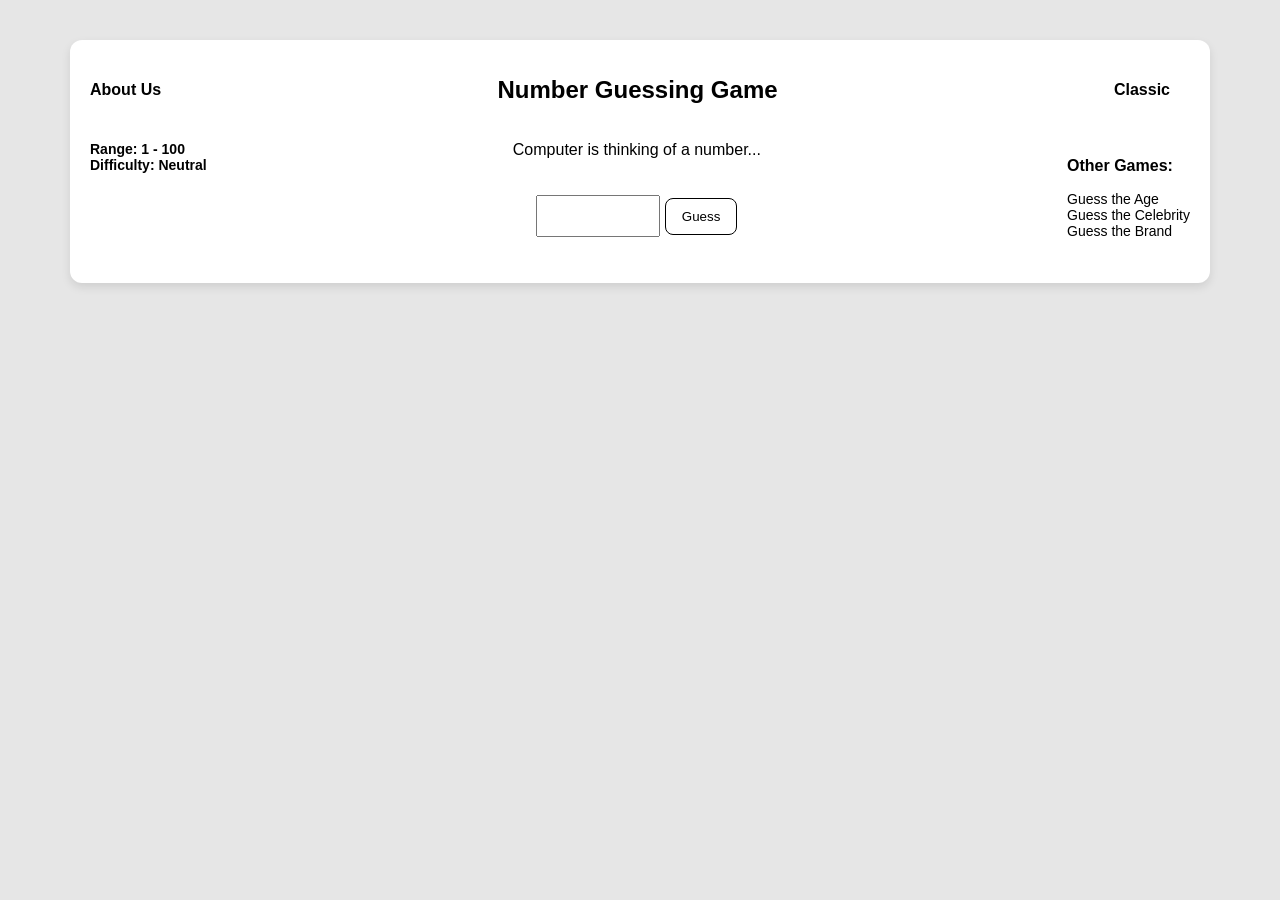
==== classic_guess.html @ b399b343 "Add files via upload" ====
<!DOCTYPE html>
<html lang="en">
<head>
    <meta charset="UTF-8">
    <meta name="viewport" content="width=device-width,initial-scale=1.0">
    <meta http-equiv="X-UA-Compatible" content="IE=edge">
    <meta name="description" content="A new web page">
    <meta name="robots" content="index, follow">
    <link rel="stylesheet" href="style.css">
    <title>Numbet Guessing Game</title>
</head>
<body>
  
  <div id="container">
    <div id="top">
      
      <div id="about">
        <h4>About Us</h4>
      </div>
      
      <div id="text">
        <h2>Number Guessing Game</h2>
      </div>
      
      <div id="options">
        <ul>
          <li><b>Classic</b></li>
          <li><a href="challenge.html"></a></li>
          <li><a href="multiplayer.html"></a></li>
        </ul>
      </div>
      
    </div>
    
    
    <div id="selection">
      
      <div id="range">
        <b id="rangeText"></b><br>
        <b id="difficultyText"></b>
      </div>
      
      <div id="guess">
        <center>Computer is thinking of a number...</center><br><br>
      
      <center>
        <input type="number" id="guessInput">
        <button id="guessBtn">Guess</button>
        <p id="message"></p>
        <p id="attempts"></p>
      </center>
      
      <button id="playAgainBtn" style="display:none;">Play Again</button>
<a href="index.html" id="returnBtn" style="display:none;">Return</a>
    </div>
      
      
      <div id="extra">
        <p><b>Other Games:</b></p>
        <ul>
          <li>Guess the Age</li>
          <li>Guess the Celebrity</li>
          <li>Guess the Brand</li>
        </ul>
      </div>
      
    </div>
    
    
  </div>


<script src="script.js"></script>
</body>
</html>
---- style.css ----
body {
  margin: 0;
  font-family: Arial, sans-serif;
  background-color: #e6e6e6;
  display: flex;
  justify-content: center;
}

/* Main container */
#container {
  width: 1100px;
  margin-top: 40px;
  background: white;
  padding: 20px;
  border-radius: 12px;
  box-shadow: 0 4px 10px rgba(0,0,0,0.1);
}

/* Top bar */
#top {
  display: flex;
  justify-content: space-between;
  align-items: center;
  margin-bottom: 20px;
}

#text h2 {
  margin: 0;
}

/* Navigation */
#options ul {
  list-style: none;
  display: flex;
  gap: 10px;
  padding: 0;
}

#options a {
  text-decoration: none;
  color: black;
}

/* Game area */
#selection {
  display: flex;
  justify-content: space-between;
  gap: 20px;
}

/* Range info */
#range {
  font-size: 14px;
}

/* Guess box */
#guess {
  text-align: center;
  flex: 1;
}

/* Input */
#guessInput {
  width: 100px;
  padding: 10px;
  font-size: 16px;
  text-align: center;
  margin-bottom: 10px;
}

/* Buttons */
button, .btn {
  padding: 10px 16px;
  border: 1px solid black;
  background: transparent;
  border-radius: 8px;
  cursor: pointer;
}

button:hover, .btn:hover {
  background-color: #f2f2f2;
}

/* Messages */
#message {
  font-weight: bold;
  margin-top: 10px;
}

#attempts {
  font-size: 14px;
  color: #555;
}

/* Extra section */
#extra ul {
  list-style: none;
  padding: 0;
  font-size: 14px;
}
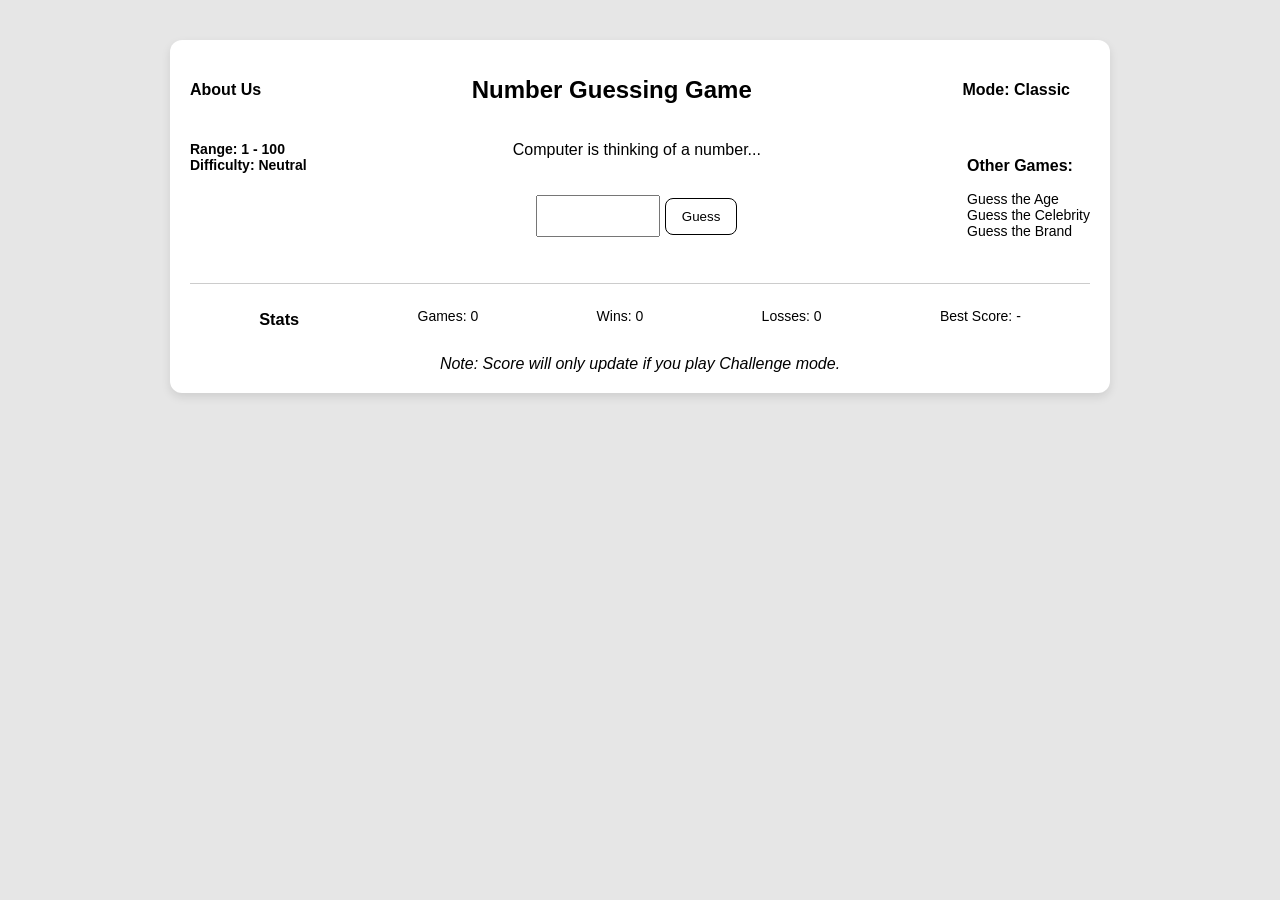
==== commit 66b0e831: "Add files via upload" ====
--- a/classic_guess.html
+++ b/classic_guess.html
@@ -24,7 +24,7 @@
       
       <div id="options">
         <ul>
-          <li><b>Classic</b></li>
+          <li><b id="modeText"></b></li>
           <li><a href="challenge.html"></a></li>
           <li><a href="multiplayer.html"></a></li>
         </ul>
@@ -67,6 +67,19 @@
     </div>
     
     
+    
+    <div id="stats">
+  <h3>Stats</h3>
+  <p>Games: <span id="gamesPlayed">0</span></p>
+  <p>Wins: <span id="wins">0</span></p>
+  <p>Losses: <span id="losses">0</span></p>
+  <p>Best Score: <span id="bestScore">-</span></p>
+</div>
+
+
+<center><i>Note: Score will only update if you play Challenge mode.</i></center>
+    
+    
   </div>
 
 
--- a/style.css
+++ b/style.css
@@ -9,7 +9,8 @@
 
 /* Main container */
 #container {
-  width: 1100px;
+  width: 90%;
+  max-width: 900px;
   margin-top: 40px;
   background: white;
   padding: 20px;
@@ -40,6 +41,15 @@
 #options a {
   text-decoration: none;
   color: black;
+}
+
+#options li {
+  cursor: pointer;
+}
+
+#options .active {
+  font-weight: bold;
+  border-bottom: 2px solid black;
 }
 
 /* Game area */
@@ -88,6 +98,15 @@
   margin-top: 10px;
 }
 
+#stats {
+  margin-top: 20px;
+  padding: 10px;
+  border-top: 1px solid #ccc;
+  font-size: 14px;
+  display: flex;
+  justify-content: space-around;
+}
+
 #attempts {
   font-size: 14px;
   color: #555;
@@ -98,4 +117,59 @@
   list-style: none;
   padding: 0;
   font-size: 14px;
+}
+
+
+
+/* 📱 Mobile Responsive */
+@media (max-width: 768px) {
+
+  #container {
+    width: 95%;
+    padding: 15px;
+  }
+
+  /* Stack top section */
+  #top {
+    flex-direction: column;
+    align-items: center;
+    gap: 10px;
+    text-align: center;
+  }
+
+  /* Navigation */
+  #options ul {
+    flex-direction: row;
+    justify-content: center;
+    flex-wrap: wrap;
+  }
+
+  /* Main game layout becomes vertical */
+  #selection {
+    flex-direction: column;
+    align-items: center;
+  }
+
+  /* Make sections full width */
+  #range,
+  #guess,
+  #extra {
+    width: 100%;
+    text-align: center;
+  }
+
+  /* Input bigger for mobile */
+  #guessInput {
+    width: 80%;
+    max-width: 200px;
+    font-size: 18px;
+  }
+
+  /* Buttons easier to tap */
+  button, .btn {
+    width: 80%;
+    max-width: 250px;
+    font-size: 16px;
+  }
+
 }
